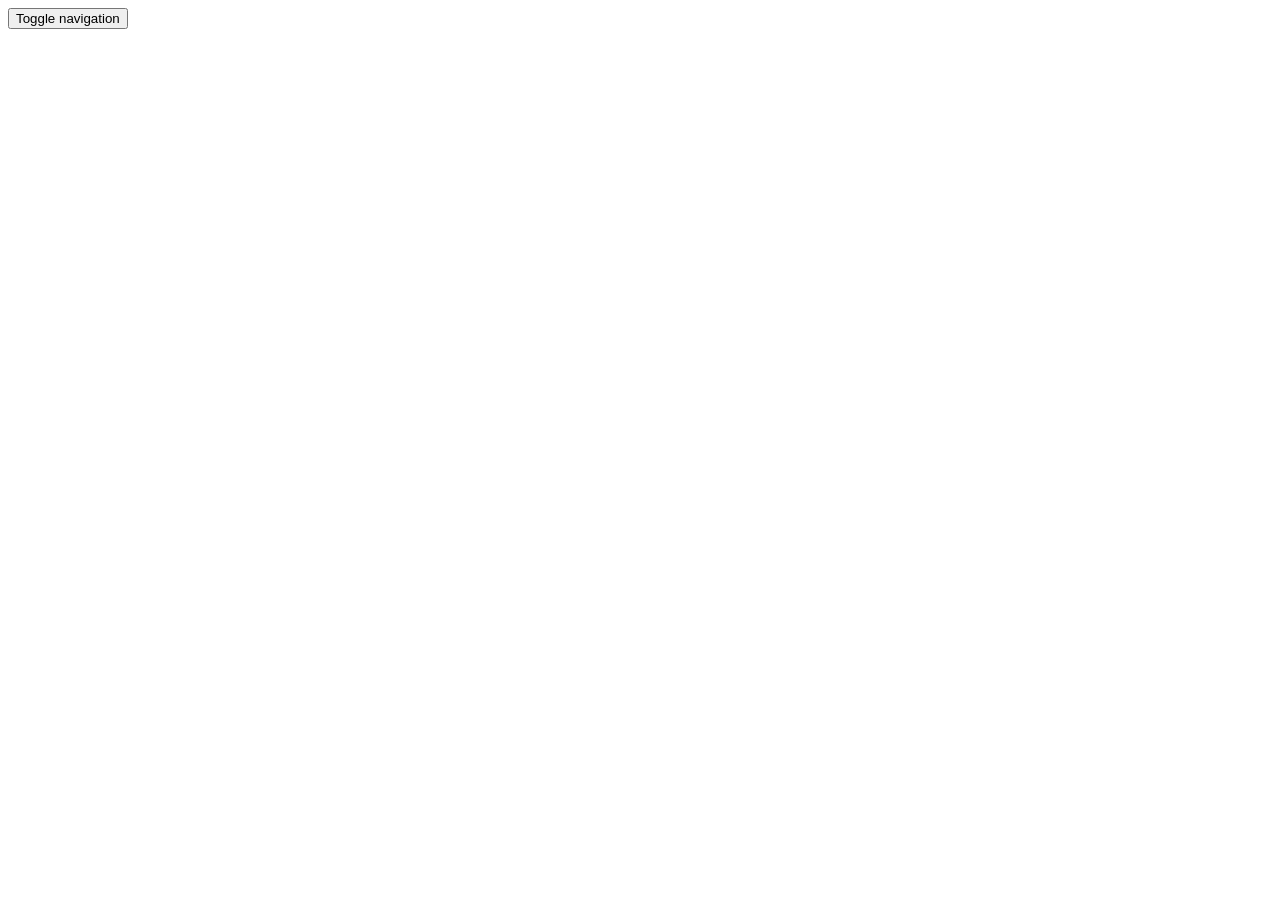
==== login.html @ cdb1a213 "codigoLogin" ====
<!DOCTYPE html>
<html lang="en">

<head>
    <title>Gaming Store a Games Category Bootstrap responsive Website Template | Home :: w3layouts</title>
    <meta name="viewport" content="width=device-width, initial-scale=1">
    <meta charset="utf-8">
    <meta name="keywords" content="Gaming Store Responsive web template, Bootstrap Web Templates, Flat Web Templates, Android Compatible web template, 
Smartphone Compatible web template, free webdesigns for Nokia, Samsung, LG, SonyEricsson, Motorola web design" />
    <script
        type="application/x-javascript"> addEventListener("load", function() { setTimeout(hideURLbar, 0); }, false); function hideURLbar(){ window.scrollTo(0,1); } </script>
    <!-- bootstrap-css -->
    <link href="css/bootstrap.css" rel="stylesheet" type="text/css" media="all" />
    <!--// bootstrap-css -->
    <!-- css -->
    <link rel="stylesheet" href="css/style.css" type="text/css" media="all" />
    <!--// css -->
    <!-- font-awesome icons -->
    <link href="css/font-awesome.css" rel="stylesheet">
    <!-- //font-awesome icons -->
    <!-- portfolio -->
    <link rel="stylesheet" href="css/chocolat.css" type="text/css" media="all">
    <!-- //portfolio -->
    <!-- font -->
    <link href="//fonts.googleapis.com/css?family=Roboto:100,100i,300,300i,400,400i,500,500i,700,700i,900,900i"
        rel="stylesheet">
    <link href='//fonts.googleapis.com/css?family=Roboto+Condensed:400,700italic,700,400italic,300italic,300'
        rel='stylesheet' type='text/css'>
    <!-- //font -->
    <script src="js/jquery-1.11.1.min.js"></script>
    <script src="js/bootstrap.js"></script>
    <script type="text/javascript">
        jQuery(document).ready(function ($) {
            $(".scroll").click(function (event) {
                event.preventDefault();
                $('html,body').animate({ scrollTop: $(this.hash).offset().top }, 1000);
            });
        });
    </script>
    <script src="js/main.js"></script>
    <script src="js/md5.min.js"></script>
    <script src="js/login.js"></script>

</head>

<body>
    <div class="banner">
        <div class="agileinfo-dot">
            <div class="header-top">
                <div class="container">
                    <div class="header-top-info">
                        <nav class="navbar navbar-default">
                            <!-- Brand and toggle get grouped for better mobile display -->
                            <div class="navbar-header">
                                <button type="button" class="navbar-toggle collapsed" data-toggle="collapse"
                                    data-target="#bs-example-navbar-collapse-1">
                                    <span class="sr-only">Toggle navigation</span>
                                    <span class="icon-bar"></span>
                                    <span class="icon-bar"></span>
                                    <span class="icon-bar"></span>
                                </button>
                            </div>

                            <!-- Collect the nav links, forms, and other content for toggling -->
                            <div class="collapse navbar-collapse nav-wil" id="bs-example-navbar-collapse-1">
                                <nav class="menu"></nav>
                            </div>
                            <!-- /.navbar-collapse -->
                        </nav>
                    </div>
                </div>
            </div>
        </div>
    </div>
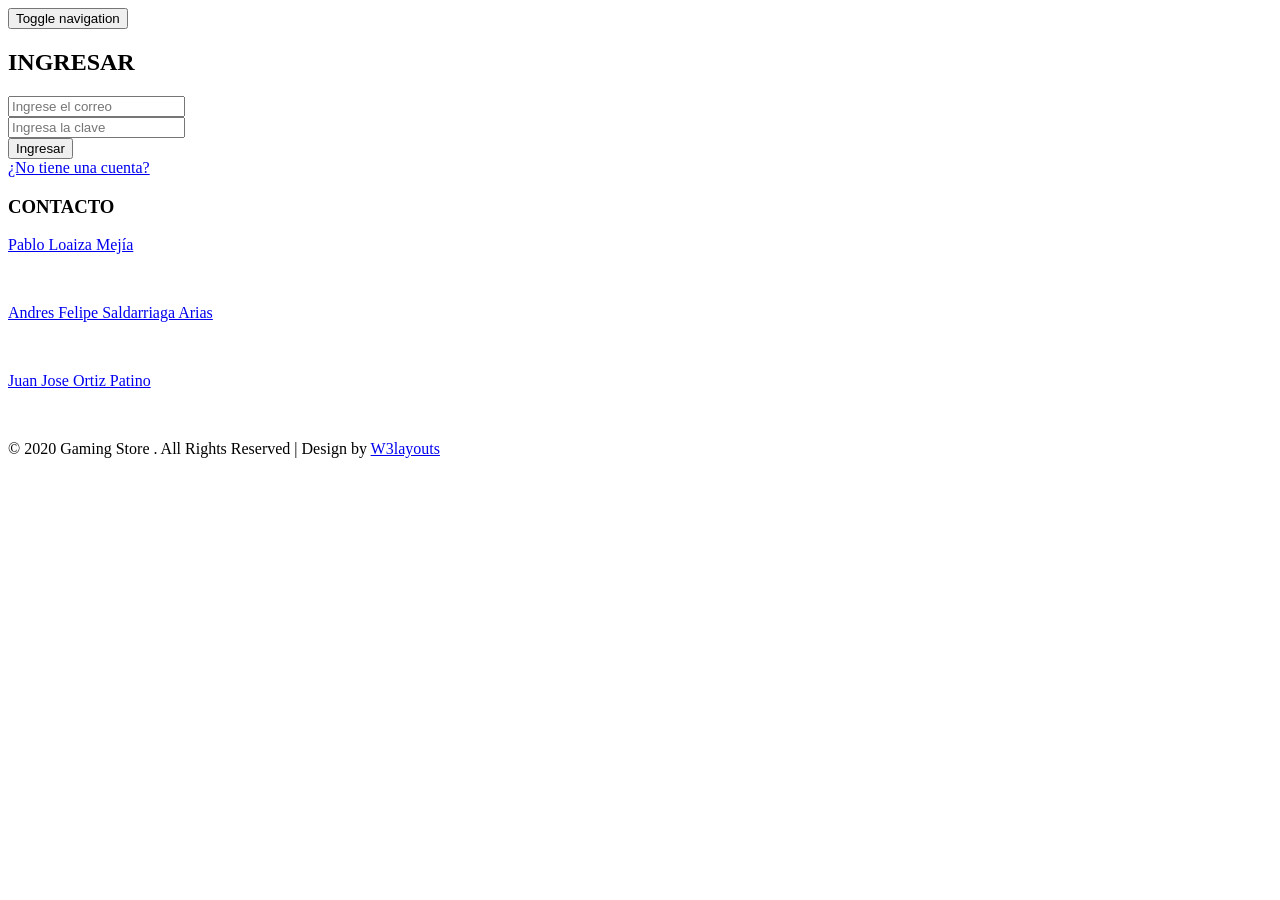
==== commit 078ac359: "continuacionLogin" ====
--- a/login.html
+++ b/login.html
@@ -71,4 +71,109 @@
                 </div>
             </div>
         </div>
-    </div>+    </div>
+    <!--/login -->
+    <section class="banner-bottom py-5" id="contenedor-login">
+        <div class="container">
+            <div class="content-grid">
+                <div class="content-bottom">
+                    <form action="" id="formulario">
+                        <h2>INGRESAR</h2>
+                        <div class="field-group">
+
+                            <div class="content-input-field">
+                                <input name="correo" id="correo" type="email" value="" placeholder="Ingrese el correo"
+                                    required="">
+                            </div>
+                        </div>
+                        <div class="field-group">
+                            <div class="content-input-field">
+                                <input name="clave" id="clave" type="Password" placeholder="Ingresa la clave"
+                                    required="">
+                            </div>
+                        </div>
+                        <div class="content-input-field">
+                            <button type="submit" id="btn_enviar" class="btn-ingreso">Ingresar</button>
+                        </div>
+                        <a href="register.html" class="">¿No tiene una cuenta?</a>
+
+                    </form>
+                </div>
+            </div>
+        </div>
+    </section>
+    <!-- /login -->
+
+    <!-- footer -->
+    <footer id="contacto">
+        <div class="container">
+            <div class="footer-top">
+                <div class="col-md-4 amet-sed amet-medium" id="contendor-contacto">
+                    <div class="footer-title">
+                        <h3>CONTACTO</h3>
+                    </div>
+                    <div class="contacto">
+                        <div>
+                            <p><a href="mailto:pablo.loaiza@upb.edu.co" target="_blank">Pablo Loaiza Mejía</a></p>
+                            <a href="https://wa.me/3006722101" target="_blank" style="padding: 5px;"><i
+                                    class="fa fa-whatsapp" style="color: white;"></i></a>
+                            <a href="mailto:pablo.loaiza@upb.edu.co" target="_blank" style="padding: 5px;"><i
+                                    class="fa fa-envelope" style="color: white;"></i></a>
+                        </div>
+                        <div>
+                            <p><a href="mailto:andres.saldarriagaa@upb.edu.co" target="_blank"> Andres Felipe
+                                    Saldarriaga Arias</a></p>
+                            <a href="https://wa.me/3106847478" target="_blank" style="padding: 5px;"><i
+                                    class="fa fa-whatsapp" style="color: white;"></i></a>
+                            <a href="mailto:andres.saldarriagaa@upb.edu.co" target="_blank" style="padding: 5px;"><i
+                                    class="fa fa-envelope" style="color: white;"></i></a>
+                        </div>
+                        <div>
+                            <p><a href="mailto:juanj.ortiz@upb.edu.co" target="_blank">Juan Jose Ortiz Patino</a></p>
+                            <a href="https://wa.me/3016197280" target="_blank" style="padding: 5px;"><i
+                                    class="fa fa-whatsapp" style="color: white;"></i></a>
+                            <a href="mailto:juanj.ortiz@upb.edu.co" target="_blank" style="padding: 5px;"><i
+                                    class="fa fa-envelope" style="color: white;"></i></a>
+                        </div>
+                    </div>
+                </div>
+            </div>
+        </div>
+    </footer>
+    <!-- //footer -->
+    <!-- copyright -->
+    <div class="copyright">
+        <div class="container">
+            <p class="footer-class">© 2020 Gaming Store . All Rights Reserved | Design by <a
+                    href="http://w3layouts.com/" target="_blank">W3layouts</a> </p>
+        </div>
+    </div>
+    <!-- //copyright -->
+    <script src="js/jarallax.js"></script>
+    <!-- <script src="js/SmoothScroll.min.js"></script> -->
+    <script type="text/javascript">
+        /* init Jarallax */
+        $('.jarallax').jarallax({
+            speed: 0.5,
+            imgWidth: 1366,
+            imgHeight: 768
+        })
+    </script>
+    <script src="js/responsiveslides.min.js"></script>
+    <script type="text/javascript" src="js/move-top.js"></script>
+    <script type="text/javascript" src="js/easing.js"></script>
+    <!-- here stars scrolling icon -->
+    <script type="text/javascript">
+        $(document).ready(function () {
+            /*
+                var defaults = {
+                containerID: 'toTop', // fading element id
+                containerHoverID: 'toTopHover', // fading element hover id
+                scrollSpeed: 1200,
+                easingType: 'linear' 
+                };
+            */
+
+            $().UItoTop({ easingType: 'easeOutQuart' });
+
+        });
